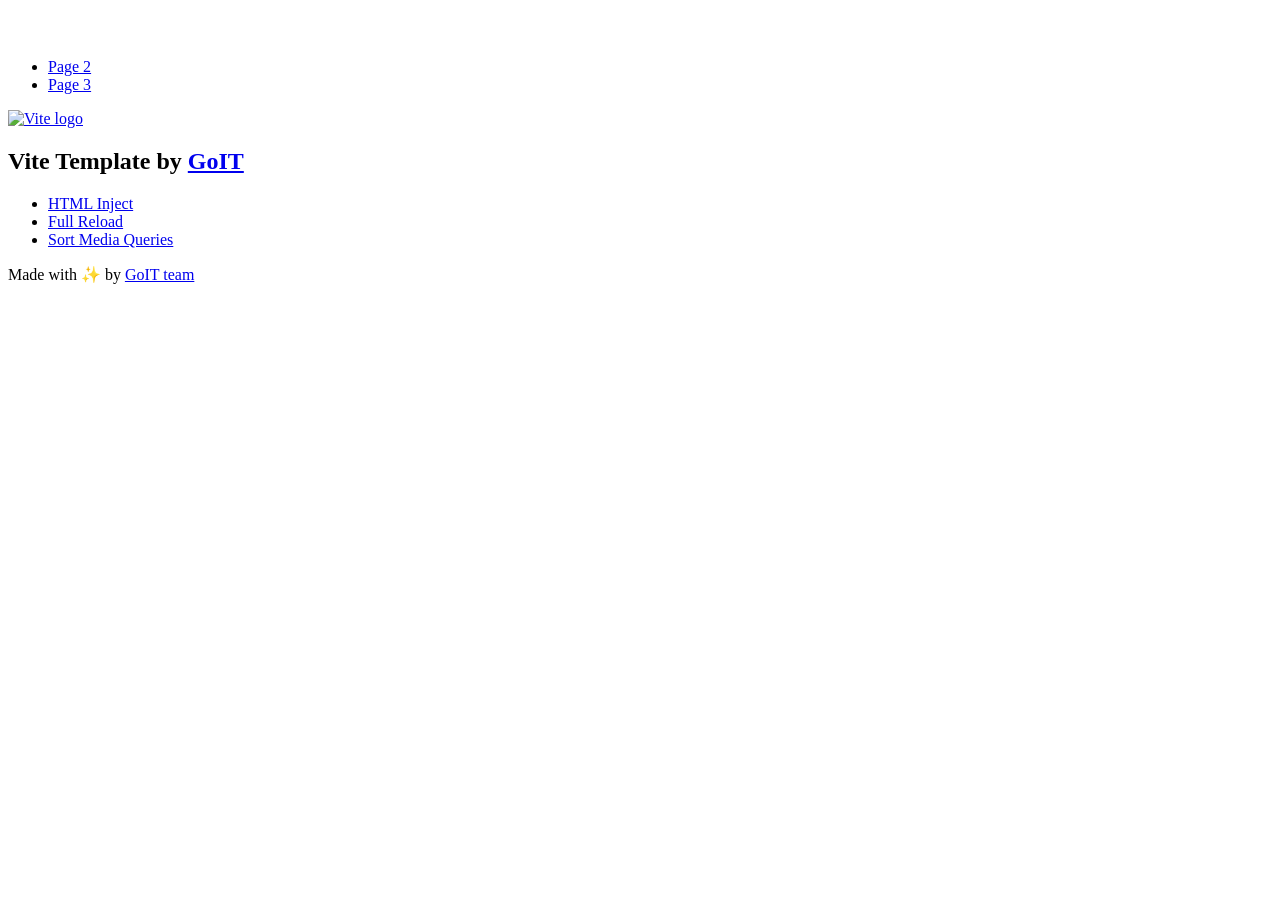
==== index.html @ 00c8fbd8 "Deploying to gh-pages from @ NataliaFiltanovych/goit-js-hw-11@26ae5281ea0f2ff6ba00a5578cc6c567f7ac47" ====
<!DOCTYPE html>
<html lang="en">
  <head>
    <meta charset="UTF-8" />
    <link rel="icon" type="image/svg+xml" href="/vanilla-app-template/favicon.svg" />
    <meta name="viewport" content="width=device-width, initial-scale=1.0" />
    <title>Vanilla App Template</title>
    <script type="module" crossorigin src="/vanilla-app-template/index.js"></script>
    <link rel="stylesheet" crossorigin href="/vanilla-app-template/assets/styles-DvPDDfy5.css">
  </head>
  <body>
    <header class="header">
  <div class="container">
    <nav class="nav">
      <a class="nav-logo" href="./index.html" aria-label="Site logo">
        <svg class="nav-logo-icon" width="100" height="30">
          <use href="/vanilla-app-template/assets/sprite-E8vg0sBb.svg#logo"></use>
        </svg>
      </a>
      <ul class="nav-list">
        <li class="nav-item">
          <a class="nav-link {=$highlight-act}" href="./page-2.html">Page 2</a>
        </li>
        <li class="nav-item">
          <a class="nav-link {=$highlight-curr}" href="./page-3.html">Page 3</a>
        </li>
      </ul>
    </nav>
  </div>
</header>


    <main>
      <!-- Loads the specified .html file -->
      <section class="vite-promo">
  <div class="container">
    <div class="vite-promo-thumb">
      <a
        class="vite-promo-link"
        href="https://vitejs.dev/"
        target="_blank"
        rel="noopener noreferrer"
        aria-label="Link to Vite official website"
        title="Vite.js  build tool"
      >
        <!-- Path to images as from index.html file -->
        <img
          class="pic"
          src="/vanilla-app-template/assets/vite-logo-9o_aqrTe.png"
          alt="Vite logo"
          width="640"
          height="640"
        />
      </a>
    </div>
    <h1 class="main-title">
      <span class="main-title-gradient">Vite</span>
      Template by
      <a
        class="main-title-link"
        href="https://github.com/goitacademy/vanilla-app-template"
        target="_blank"
        rel="noopener noreferrer"
      >
        GoIT
      </a>
    </h1>
  </div>
</section>

      <article class="badges">
  <div class="container">
    <ul class="badges-list">
      <li class="badges-item">
        <a
          class="badges-link"
          href="https://www.npmjs.com/package/vite-plugin-html-inject"
          target="_blank"
          rel="noopener noreferrer"
        >
          HTML Inject
        </a>
      </li>
      <li class="badges-item">
        <a
          class="badges-link"
          href="https://www.npmjs.com/package/vite-plugin-full-reload"
          target="_blank"
          rel="noopener noreferrer"
        >
          Full Reload
        </a>
      </li>
      <li class="badges-item">
        <a
          class="badges-link"
          href="https://www.npmjs.com/package/postcss-sort-media-queries"
          target="_blank"
          rel="noopener noreferrer"
        >
          Sort Media Queries
        </a>
      </li>
    </ul>
  </div>
</article>

    </main>

    <footer class="footer">
  <div class="container">
    <p class="footer-desc">
      Made with ✨ by
      <a
        class="footer-link"
        href="https://goit.global/ua/"
        target="_blank"
        rel="noopener noreferrer"
      >
        GoIT team
      </a>
    </p>
  </div>
</footer>


  </body>
</html>
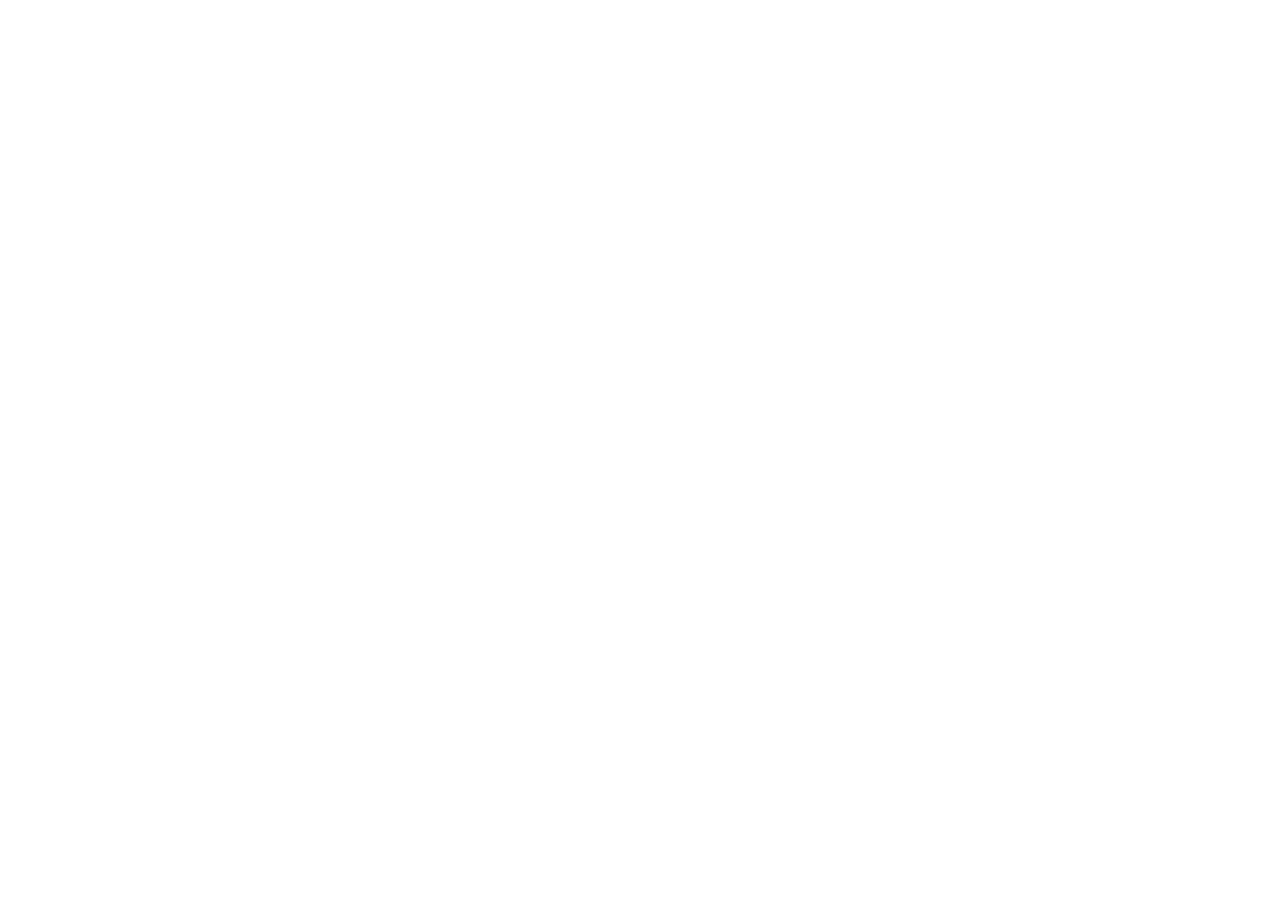
==== commit f12a6b60: "Deploying to gh-pages from @ NataliaFiltanovych/goit-js-hw-11@d50d1b4c21a87387516fceb99fdbce0d412132" ====
--- a/index.html
+++ b/index.html
@@ -2,127 +2,16 @@
 <html lang="en">
   <head>
     <meta charset="UTF-8" />
-    <link rel="icon" type="image/svg+xml" href="/vanilla-app-template/favicon.svg" />
+    <link rel="icon" type="image/svg+xml" href="/goit-js-hw-11/favicon.svg" />
     <meta name="viewport" content="width=device-width, initial-scale=1.0" />
-    <title>Vanilla App Template</title>
-    <script type="module" crossorigin src="/vanilla-app-template/index.js"></script>
-    <link rel="stylesheet" crossorigin href="/vanilla-app-template/assets/styles-DvPDDfy5.css">
+    <title>goit-js-hw-11</title>
+    <script type="module" crossorigin src="/goit-js-hw-11/index.js"></script>
+    <link rel="stylesheet" crossorigin href="/goit-js-hw-11/assets/index-BE24Cirx.css">
   </head>
   <body>
-    <header class="header">
-  <div class="container">
-    <nav class="nav">
-      <a class="nav-logo" href="./index.html" aria-label="Site logo">
-        <svg class="nav-logo-icon" width="100" height="30">
-          <use href="/vanilla-app-template/assets/sprite-E8vg0sBb.svg#logo"></use>
-        </svg>
-      </a>
-      <ul class="nav-list">
-        <li class="nav-item">
-          <a class="nav-link {=$highlight-act}" href="./page-2.html">Page 2</a>
-        </li>
-        <li class="nav-item">
-          <a class="nav-link {=$highlight-curr}" href="./page-3.html">Page 3</a>
-        </li>
-      </ul>
-    </nav>
-  </div>
-</header>
-
-
     <main>
-      <!-- Loads the specified .html file -->
-      <section class="vite-promo">
-  <div class="container">
-    <div class="vite-promo-thumb">
-      <a
-        class="vite-promo-link"
-        href="https://vitejs.dev/"
-        target="_blank"
-        rel="noopener noreferrer"
-        aria-label="Link to Vite official website"
-        title="Vite.js  build tool"
-      >
-        <!-- Path to images as from index.html file -->
-        <img
-          class="pic"
-          src="/vanilla-app-template/assets/vite-logo-9o_aqrTe.png"
-          alt="Vite logo"
-          width="640"
-          height="640"
-        />
-      </a>
-    </div>
-    <h1 class="main-title">
-      <span class="main-title-gradient">Vite</span>
-      Template by
-      <a
-        class="main-title-link"
-        href="https://github.com/goitacademy/vanilla-app-template"
-        target="_blank"
-        rel="noopener noreferrer"
-      >
-        GoIT
-      </a>
-    </h1>
-  </div>
-</section>
-
-      <article class="badges">
-  <div class="container">
-    <ul class="badges-list">
-      <li class="badges-item">
-        <a
-          class="badges-link"
-          href="https://www.npmjs.com/package/vite-plugin-html-inject"
-          target="_blank"
-          rel="noopener noreferrer"
-        >
-          HTML Inject
-        </a>
-      </li>
-      <li class="badges-item">
-        <a
-          class="badges-link"
-          href="https://www.npmjs.com/package/vite-plugin-full-reload"
-          target="_blank"
-          rel="noopener noreferrer"
-        >
-          Full Reload
-        </a>
-      </li>
-      <li class="badges-item">
-        <a
-          class="badges-link"
-          href="https://www.npmjs.com/package/postcss-sort-media-queries"
-          target="_blank"
-          rel="noopener noreferrer"
-        >
-          Sort Media Queries
-        </a>
-      </li>
-    </ul>
-  </div>
-</article>
-
+      <div class="container"></div>
     </main>
-
-    <footer class="footer">
-  <div class="container">
-    <p class="footer-desc">
-      Made with ✨ by
-      <a
-        class="footer-link"
-        href="https://goit.global/ua/"
-        target="_blank"
-        rel="noopener noreferrer"
-      >
-        GoIT team
-      </a>
-    </p>
-  </div>
-</footer>
-
 
   </body>
 </html>
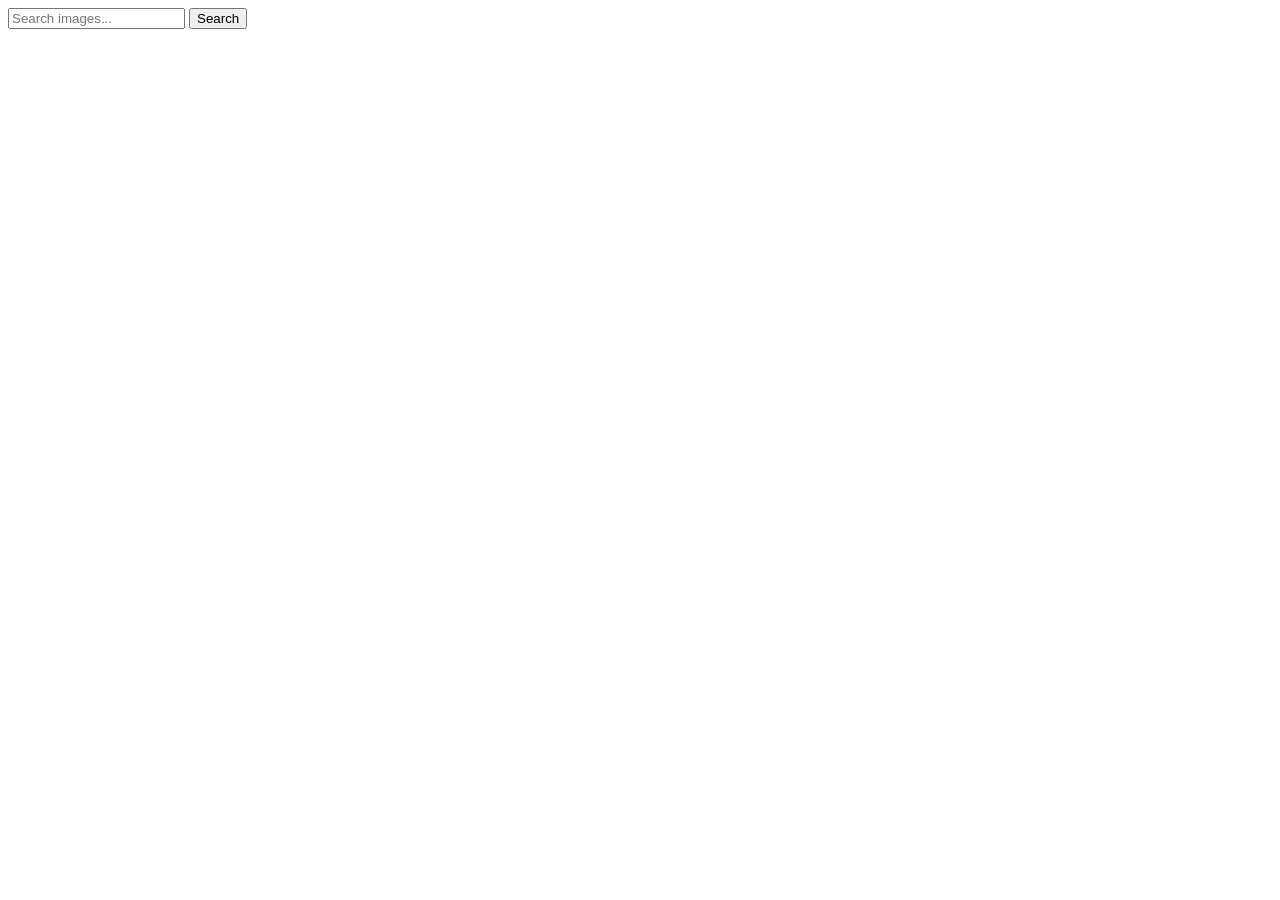
==== commit 53ccd74c: "Deploying to gh-pages from @ NataliaFiltanovych/goit-js-hw-11@bf7393e5520060e41b0597a29459423fd84560" ====
--- a/index.html
+++ b/index.html
@@ -6,12 +6,23 @@
     <meta name="viewport" content="width=device-width, initial-scale=1.0" />
     <title>goit-js-hw-11</title>
     <script type="module" crossorigin src="/goit-js-hw-11/index.js"></script>
+    <link rel="modulepreload" crossorigin href="/goit-js-hw-11/assets/vendor-Dl2X3eg5.js">
     <link rel="stylesheet" crossorigin href="/goit-js-hw-11/assets/index-BE24Cirx.css">
   </head>
   <body>
-    <main>
-      <div class="container"></div>
-    </main>
+    <div class="container">
+      <form class="form">
+        <label>
+          <input
+            type="text"
+            name="search-text"
+            placeholder="Search images..."
+            required
+          />
+        </label>
+        <button type="submit">Search</button>
+      </form>
+    </div>
 
   </body>
 </html>
